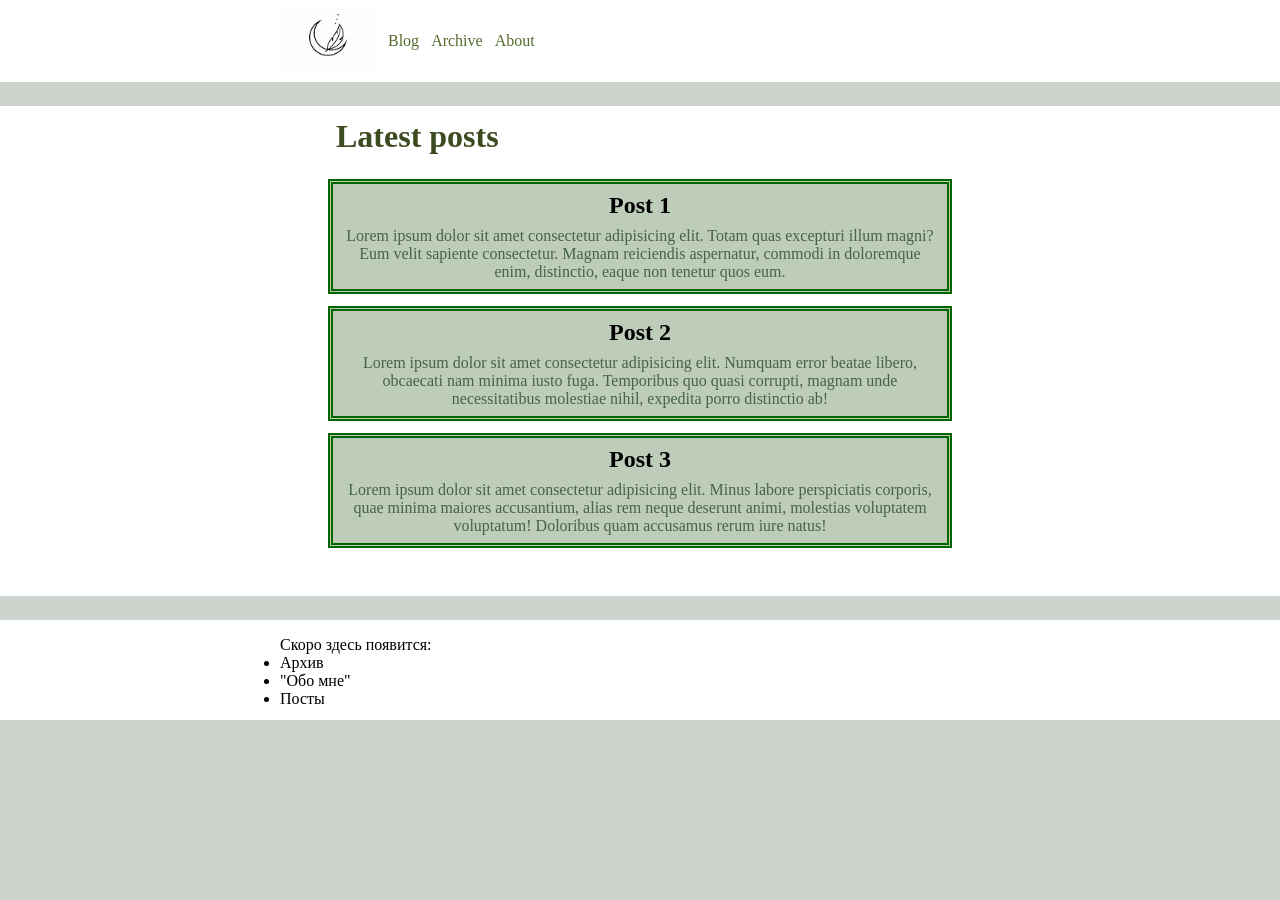
==== index.html @ 6999431d "Add files via upload" ====
<!DOCTYPE html>
<html>

<head>
    <meta charset="UTF-8">
    <meta name="viewport" content="width=device-width, initial-scale=1.0">
    <title>My blog</title>
    <link rel="stylesheet" href="css/style.css">
    <link rel="icon" href="img/html-logo.png"></link>
</head>

<body>
    <header class="header">
        <nav class="nav">
            <div class="container">
                <ul class="nav-links">
                    <li><a href="index.html" class="nav-link"><img src="img/logo.png" alt="logo" class="nav-logo"></a>
                    </li>
                    <li><a href="#blog" class="nav-link">Blog</a></li>
                    <li><a href="archive.html" class="nav-link">Archive</a></li>
                    <li><a href="about.html" class="nav-link">About</a></li>
                </ul>
            </div>
        </nav>
    </header>

    <main class="main">
        <div class="container">
            <h1 class="main-header">Latest posts</h1>

            <div class="latest-posts">
                <div class="post-card" id="post-1">
                    <h3 class="post-header">Post 1</h3>
                    <p class="post-text">Lorem ipsum dolor sit amet consectetur adipisicing elit. Totam quas excepturi
                        illum magni? Eum velit sapiente consectetur. Magnam reiciendis aspernatur, commodi in doloremque
                        enim, distinctio, eaque non tenetur quos eum.</p>
                </div>
                <div class="post-card" id="post-2">
                    <h3 class="post-header">Post 2</h3>
                    <p class="post-text">Lorem ipsum dolor sit amet consectetur adipisicing elit. Numquam error beatae
                        libero, obcaecati nam minima iusto fuga. Temporibus quo quasi corrupti, magnam unde
                        necessitatibus molestiae nihil, expedita porro distinctio ab!</p>
                </div>
                <div class="post-card" id="post-3">
                    <h3 class="post-header">Post 3</h3>
                    <p class="post-text">Lorem ipsum dolor sit amet consectetur adipisicing elit. Minus labore
                        perspiciatis corporis, quae minima maiores accusantium, alias rem neque deserunt animi,
                        molestias voluptatem voluptatum! Doloribus quam accusamus rerum iure natus!</p>
                </div>
            </div>

        </div>
    </main>

    <footer class="footer">
    <div class="container">
        <div class="plans">Скоро здесь появится: 
            <ul>
                <li>Архив</li>
                <li>"Обо мне"</li>
                <li>Посты</li>
            </ul>
        </div>
    </div>
    </footer>
</body>

</html>
---- css/style.css ----
* {
    margin: 0;
    padding: 0;
    box-sizing: border-box;
}

body {
    background-color: rgb(204, 212, 205);
}

.container{
    max-width: 720px;
    margin: auto;
}

.header {
    position: sticky;
    top: 0;
}
.nav{
    background-color: #fff;
    padding: 7px;
}
.nav-links {
    display: flex;
    align-items: center;

    list-style: none;
}
.nav-link {
    color: darkolivegreen;
    text-decoration: none;
    margin-right: 12px;
}
.nav-logo {
    max-width: 96px;
}

.main {
    margin-top: 24px;
    background-color: #fff;
}

.main > .container {
    padding: 12px 24px;
}

.main-header {
    margin-left: 32px;
    color: rgb(59, 75, 31);
}
.latest-posts {
    padding: 24px;
}

.post-card {
    margin: 0px auto 12px;
    background-color: rgb(190, 204, 186);
    padding: 8px;
    border: darkgreen 5px double;
    display: flex;
    flex-direction: column;
    align-items: center;
}
.post-header {
    margin-bottom: 8px;
    font-size: 24px;
}
.post-text {
    display: block;
    text-align: center;
    color: #466449;
    font-size: 16px;
}

.footer{
    background-color: #fff;
    margin-top: 24px;
    padding: 16px 48px 12px;
}
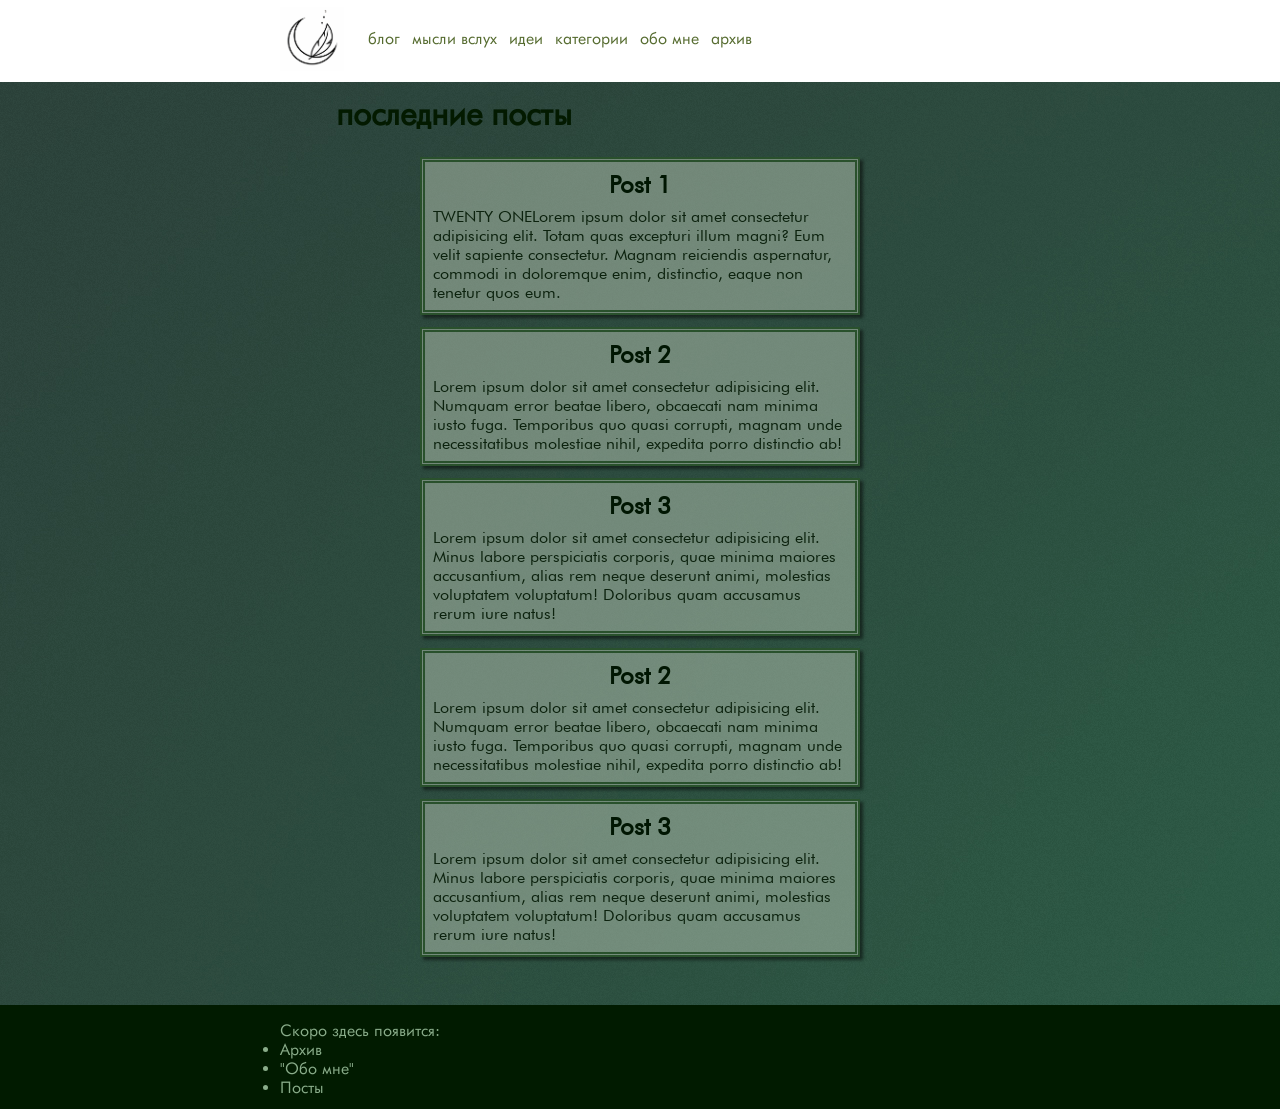
==== commit 420623e7: "Первый коммит: загрузка всех файлов сайта." ====
--- a/index.html
+++ b/index.html
@@ -1,68 +1,61 @@
-<!DOCTYPE html>
-<html>
-
-<head>
-    <meta charset="UTF-8">
-    <meta name="viewport" content="width=device-width, initial-scale=1.0">
-    <title>My blog</title>
-    <link rel="stylesheet" href="css/style.css">
-    <link rel="icon" href="img/html-logo.png"></link>
-</head>
-
-<body>
-    <header class="header">
-        <nav class="nav">
-            <div class="container">
-                <ul class="nav-links">
-                    <li><a href="index.html" class="nav-link"><img src="img/logo.png" alt="logo" class="nav-logo"></a>
-                    </li>
-                    <li><a href="#blog" class="nav-link">Blog</a></li>
-                    <li><a href="archive.html" class="nav-link">Archive</a></li>
-                    <li><a href="about.html" class="nav-link">About</a></li>
-                </ul>
-            </div>
-        </nav>
-    </header>
-
-    <main class="main">
-        <div class="container">
-            <h1 class="main-header">Latest posts</h1>
-
-            <div class="latest-posts">
-                <div class="post-card" id="post-1">
-                    <h3 class="post-header">Post 1</h3>
-                    <p class="post-text">Lorem ipsum dolor sit amet consectetur adipisicing elit. Totam quas excepturi
-                        illum magni? Eum velit sapiente consectetur. Magnam reiciendis aspernatur, commodi in doloremque
-                        enim, distinctio, eaque non tenetur quos eum.</p>
-                </div>
-                <div class="post-card" id="post-2">
-                    <h3 class="post-header">Post 2</h3>
-                    <p class="post-text">Lorem ipsum dolor sit amet consectetur adipisicing elit. Numquam error beatae
-                        libero, obcaecati nam minima iusto fuga. Temporibus quo quasi corrupti, magnam unde
-                        necessitatibus molestiae nihil, expedita porro distinctio ab!</p>
-                </div>
-                <div class="post-card" id="post-3">
-                    <h3 class="post-header">Post 3</h3>
-                    <p class="post-text">Lorem ipsum dolor sit amet consectetur adipisicing elit. Minus labore
-                        perspiciatis corporis, quae minima maiores accusantium, alias rem neque deserunt animi,
-                        molestias voluptatem voluptatum! Doloribus quam accusamus rerum iure natus!</p>
-                </div>
-            </div>
-
-        </div>
-    </main>
-
-    <footer class="footer">
-    <div class="container">
-        <div class="plans">Скоро здесь появится: 
-            <ul>
-                <li>Архив</li>
-                <li>"Обо мне"</li>
-                <li>Посты</li>
-            </ul>
-        </div>
-    </div>
-    </footer>
-</body>
-
+<!DOCTYPE html>
+<html>
+
+<head>
+    <meta charset="UTF-8">
+    <meta name="viewport" content="width=device-width, initial-scale=1.0">
+    <title>блок</title>
+    <script src="js/script.js"></script>
+    <link rel="stylesheet" href="css/style.css">
+    <link rel="icon" href="img/html-logo.png">
+</head>
+
+<body>
+    <div id="header-placeholder" class="header"></div>
+
+    <main class="main">
+        <div class="container">
+            <h1 class="main-header">последние посты</h1>
+            
+            <div class="latest-posts">
+                <div class="post-card" id="post-1">
+                    <h3 class="post-header">Post 1</h3>
+                    <p class="post-text">TWENTY ONELorem ipsum dolor sit amet consectetur adipisicing elit. Totam quas excepturi
+                        illum magni? Eum velit sapiente consectetur. Magnam reiciendis aspernatur, commodi in doloremque
+                        enim, distinctio, eaque non tenetur quos eum.</p>
+                </div>
+                <div class="post-card" id="post-2">
+                    <h3 class="post-header">Post 2</h3>
+                    <p class="post-text">Lorem ipsum dolor sit amet consectetur adipisicing elit. Numquam error beatae
+                        libero, obcaecati nam minima iusto fuga. Temporibus quo quasi corrupti, magnam unde
+                        necessitatibus molestiae nihil, expedita porro distinctio ab!</p>
+                </div>
+                <div class="post-card" id="post-3">
+                    <h3 class="post-header">Post 3</h3>
+                    <p class="post-text">Lorem ipsum dolor sit amet consectetur adipisicing elit. Minus labore
+                        perspiciatis corporis, quae minima maiores accusantium, alias rem neque deserunt animi,
+                        molestias voluptatem voluptatum! Doloribus quam accusamus rerum iure natus!</p>
+                </div>
+                <div class="post-card" id="post-2">
+                    <h3 class="post-header">Post 2</h3>
+                    <p class="post-text">Lorem ipsum dolor sit amet consectetur adipisicing elit. Numquam error beatae
+                        libero, obcaecati nam minima iusto fuga. Temporibus quo quasi corrupti, magnam unde
+                        necessitatibus molestiae nihil, expedita porro distinctio ab!</p>
+                </div>
+                <div class="post-card" id="post-3">
+                    <h3 class="post-header">Post 3</h3>
+                    <p class="post-text">Lorem ipsum dolor sit amet consectetur adipisicing elit. Minus labore
+                        perspiciatis corporis, quae minima maiores accusantium, alias rem neque deserunt animi,
+                        molestias voluptatem voluptatum! Doloribus quam accusamus rerum iure natus!</p>
+                </div>
+            </div>
+
+            
+
+        </div>
+    </main>
+
+    <div id="footer-placeholder"></div>
+</body>
+
 </html>
--- a/css/style.css
+++ b/css/style.css
@@ -1,80 +1,106 @@
-* {
-    margin: 0;
-    padding: 0;
-    box-sizing: border-box;
-}
-
-body {
-    background-color: rgb(204, 212, 205);
-}
-
-.container{
-    max-width: 720px;
-    margin: auto;
-}
-
-.header {
-    position: sticky;
-    top: 0;
-}
-.nav{
-    background-color: #fff;
-    padding: 7px;
-}
-.nav-links {
-    display: flex;
-    align-items: center;
-
-    list-style: none;
-}
-.nav-link {
-    color: darkolivegreen;
-    text-decoration: none;
-    margin-right: 12px;
-}
-.nav-logo {
-    max-width: 96px;
-}
-
-.main {
-    margin-top: 24px;
-    background-color: #fff;
-}
-
-.main > .container {
-    padding: 12px 24px;
-}
-
-.main-header {
-    margin-left: 32px;
-    color: rgb(59, 75, 31);
-}
-.latest-posts {
-    padding: 24px;
-}
-
-.post-card {
-    margin: 0px auto 12px;
-    background-color: rgb(190, 204, 186);
-    padding: 8px;
-    border: darkgreen 5px double;
-    display: flex;
-    flex-direction: column;
-    align-items: center;
-}
-.post-header {
-    margin-bottom: 8px;
-    font-size: 24px;
-}
-.post-text {
-    display: block;
-    text-align: center;
-    color: #466449;
-    font-size: 16px;
-}
-
-.footer{
-    background-color: #fff;
-    margin-top: 24px;
-    padding: 16px 48px 12px;
-}
+@font-face {
+    font-family: 'Futura';
+    src: url('../fonts/futurabkbtrusbyme_book.otf');
+}
+
+* {
+    margin: 0;
+    padding: 0;
+    box-sizing: border-box;
+}
+
+body {
+    background-color: rgb(204, 212, 205);
+    background-image: url("../img/background.jpg");
+    font-family: 'Futura', serif;
+}
+
+.container{
+    max-width: 720px;
+    margin: auto;
+}
+
+.header {
+    position: sticky;
+    top: 0px;
+    background-color: #fff;
+}
+.nav{
+    padding: 7px;
+}
+.nav-links {
+    list-style: none;
+    display: flex;
+    flex-wrap: wrap;
+}
+.nav-wrapper {
+    display: flex;
+    align-items: center;
+    position: relative;
+    flex-wrap: nowrap;
+}
+.nav-link {
+    color: darkolivegreen;
+    text-decoration: none;
+    margin-right: 12px;
+}
+.nav-links > li:first-child{
+    margin-bottom: 5px;
+}
+.nav-logo {
+    max-width: 64px;
+    display: inline;
+    margin-right: 24px;
+}
+
+.main {
+    background-color: #ffffff23;
+    min-height: 80vh;
+}
+
+.main > .container {
+    padding: 12px 24px;
+}
+
+.main-header {
+    margin-left: 32px;
+    color: rgb(3, 26, 0);
+}
+.latest-posts {
+    padding: 24px;
+}
+
+.post-card {
+    max-width: 440px;
+    margin: 0px auto 12px; 
+    background-color: rgba(190, 204, 186, 0.479);
+    padding: 8px;
+    border: rgba(0, 49, 0, 0.637) 5px double;
+    display: flex;
+    flex-direction: column;
+    align-items: center;
+    box-shadow: rgba(0, 0, 0, 0.5) 3px 3px 3px;
+}
+.post-header {
+    color: #001602;
+    margin-bottom: 8px;
+    font-size: 24px;
+}
+.post-text {
+    text-align: left;
+    color: #0c220e;
+    font-size: 16px;
+}
+
+.footer{
+    background-color: #011b00;
+    color: #8aad8a;
+    padding: 16px 48px 12px;
+}
+
+#random-ymir {
+    max-width: 3px;
+    position: absolute;
+    top: 3px;
+    left: 44px;
+}
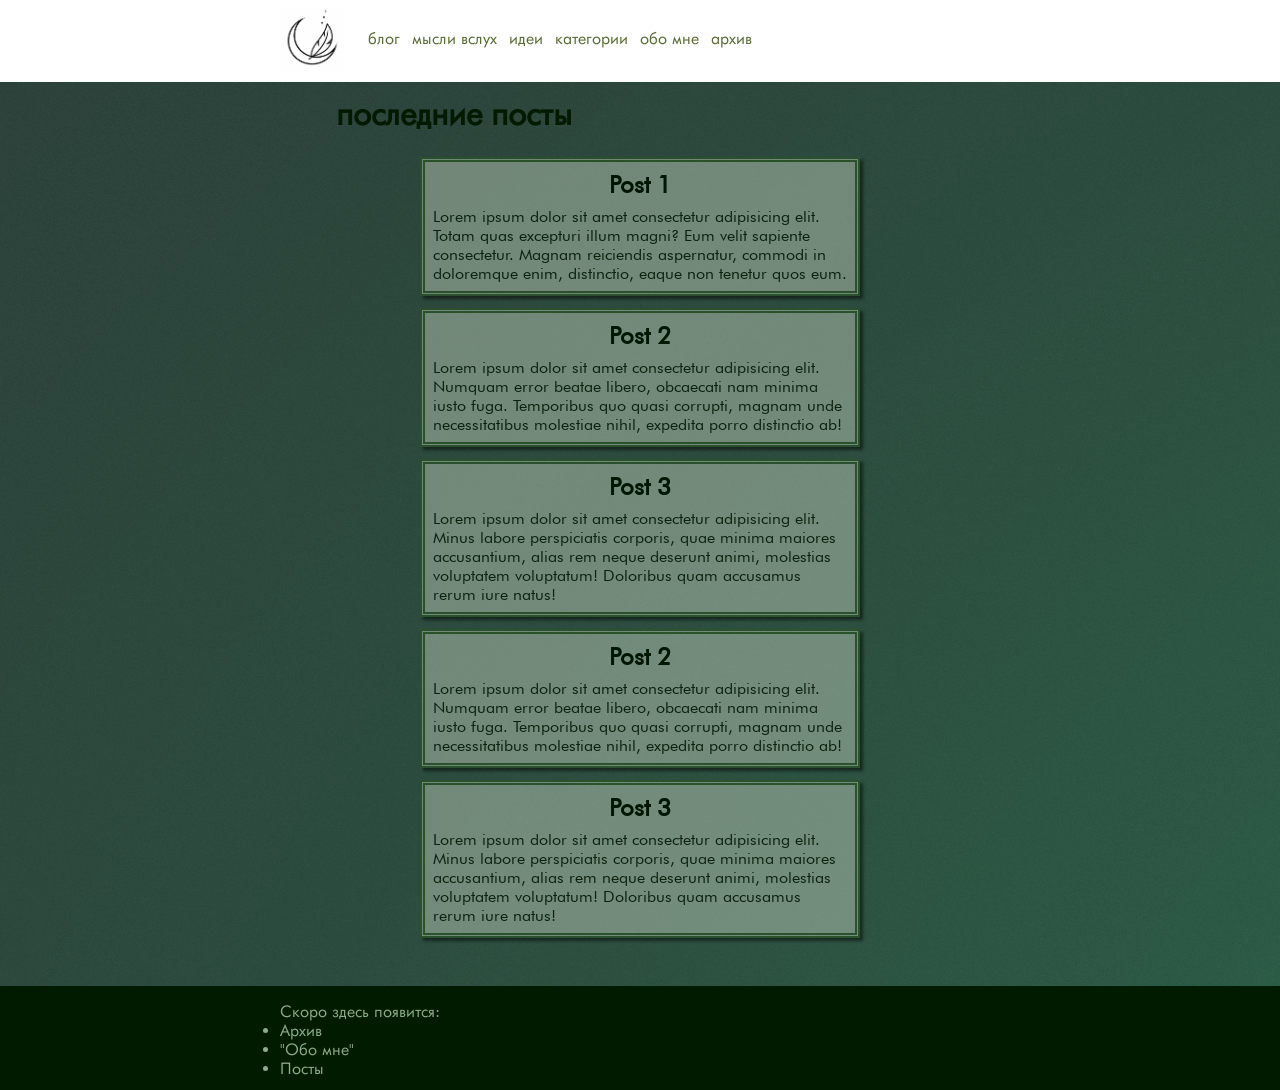
==== commit da66fa05: "пробую сделать обновление через консоль." ====
--- a/index.html
+++ b/index.html
@@ -20,7 +20,7 @@
             <div class="latest-posts">
                 <div class="post-card" id="post-1">
                     <h3 class="post-header">Post 1</h3>
-                    <p class="post-text">TWENTY ONELorem ipsum dolor sit amet consectetur adipisicing elit. Totam quas excepturi
+                    <p class="post-text">Lorem ipsum dolor sit amet consectetur adipisicing elit. Totam quas excepturi
                         illum magni? Eum velit sapiente consectetur. Magnam reiciendis aspernatur, commodi in doloremque
                         enim, distinctio, eaque non tenetur quos eum.</p>
                 </div>
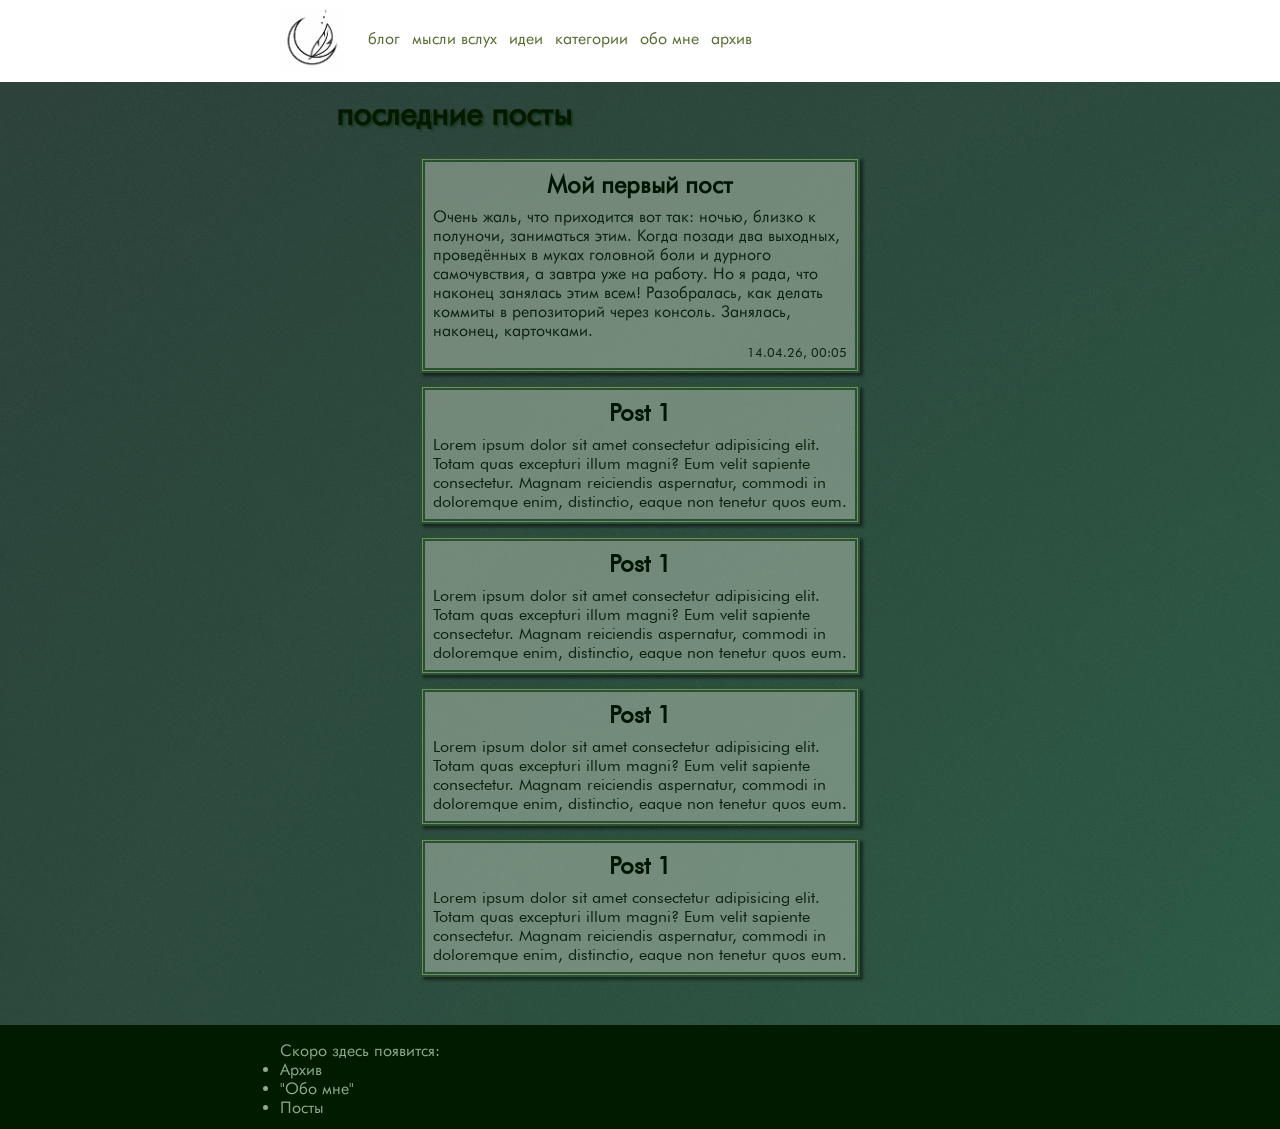
==== commit 7c6e47eb: "обновила карточки." ====
--- a/index.html
+++ b/index.html
@@ -18,36 +18,11 @@
             <h1 class="main-header">последние посты</h1>
             
             <div class="latest-posts">
-                <div class="post-card" id="post-1">
-                    <h3 class="post-header">Post 1</h3>
-                    <p class="post-text">Lorem ipsum dolor sit amet consectetur adipisicing elit. Totam quas excepturi
-                        illum magni? Eum velit sapiente consectetur. Magnam reiciendis aspernatur, commodi in doloremque
-                        enim, distinctio, eaque non tenetur quos eum.</p>
-                </div>
-                <div class="post-card" id="post-2">
-                    <h3 class="post-header">Post 2</h3>
-                    <p class="post-text">Lorem ipsum dolor sit amet consectetur adipisicing elit. Numquam error beatae
-                        libero, obcaecati nam minima iusto fuga. Temporibus quo quasi corrupti, magnam unde
-                        necessitatibus molestiae nihil, expedita porro distinctio ab!</p>
-                </div>
-                <div class="post-card" id="post-3">
-                    <h3 class="post-header">Post 3</h3>
-                    <p class="post-text">Lorem ipsum dolor sit amet consectetur adipisicing elit. Minus labore
-                        perspiciatis corporis, quae minima maiores accusantium, alias rem neque deserunt animi,
-                        molestias voluptatem voluptatum! Doloribus quam accusamus rerum iure natus!</p>
-                </div>
-                <div class="post-card" id="post-2">
-                    <h3 class="post-header">Post 2</h3>
-                    <p class="post-text">Lorem ipsum dolor sit amet consectetur adipisicing elit. Numquam error beatae
-                        libero, obcaecati nam minima iusto fuga. Temporibus quo quasi corrupti, magnam unde
-                        necessitatibus molestiae nihil, expedita porro distinctio ab!</p>
-                </div>
-                <div class="post-card" id="post-3">
-                    <h3 class="post-header">Post 3</h3>
-                    <p class="post-text">Lorem ipsum dolor sit amet consectetur adipisicing elit. Minus labore
-                        perspiciatis corporis, quae minima maiores accusantium, alias rem neque deserunt animi,
-                        molestias voluptatem voluptatum! Doloribus quam accusamus rerum iure natus!</p>
-                </div>
+                <div id="post-1-placeholder"></div>
+                <div id="post-2-placeholder"></div>
+                <div id="post-3-placeholder"></div>
+                <div id="post-4-placeholder"></div>
+                <div id="post-5-placeholder"></div>
             </div>
 
             
--- a/css/style.css
+++ b/css/style.css
@@ -44,6 +44,11 @@
     text-decoration: none;
     margin-right: 12px;
 }
+.nav-link:hover{
+    color: rgb(54, 80, 15);
+    /* text-decoration: underline; */
+    text-shadow: #bdcabe83 1px 1px 1px;
+}
 .nav-links > li:first-child{
     margin-bottom: 5px;
 }
@@ -63,6 +68,7 @@
 }
 
 .main-header {
+    text-shadow: rgba(5, 46, 0, 0.5) 2px 2px 2px;
     margin-left: 32px;
     color: rgb(3, 26, 0);
 }
@@ -91,6 +97,13 @@
     color: #0c220e;
     font-size: 16px;
 }
+.post-data {
+    display: block;
+    text-align: right;
+    font-size: small;
+    margin-top: 4px;
+}
+
 
 .footer{
     background-color: #011b00;
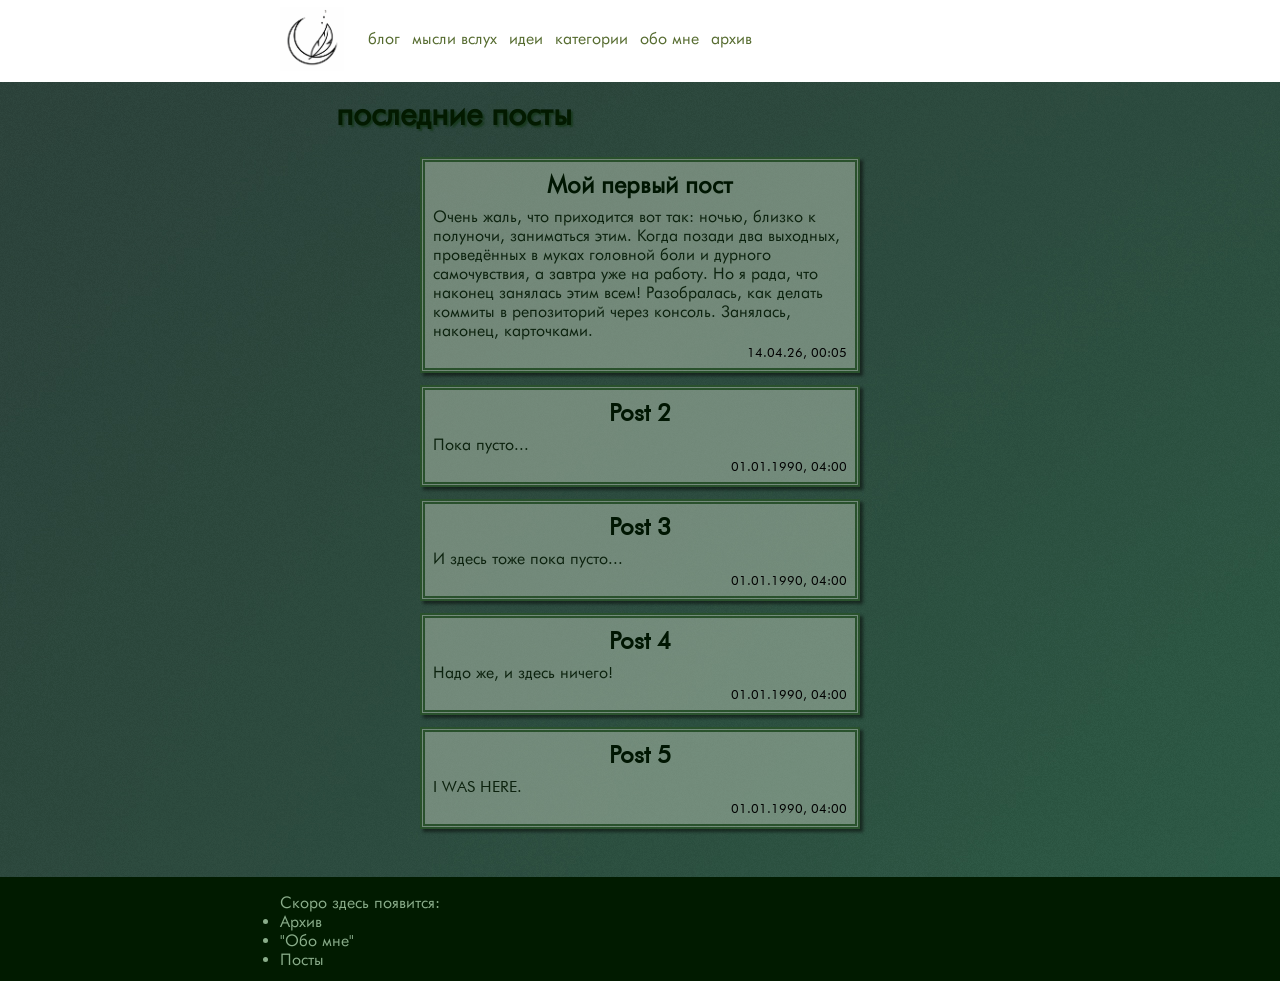
==== commit fa2447cc: "Update index.html обновление настроек прогрузки фонового изображения" ====
--- a/index.html
+++ b/index.html
@@ -7,6 +7,7 @@
     <title>блок</title>
     <script src="js/script.js"></script>
     <link rel="stylesheet" href="css/style.css">
+    <link rel="preload" as="image" href="img/background.jpg">
     <link rel="icon" href="img/html-logo.png">
 </head>
 
@@ -33,4 +34,4 @@
     <div id="footer-placeholder"></div>
 </body>
 
-</html>+</html>
--- a/css/style.css
+++ b/css/style.css
@@ -84,13 +84,13 @@
     border: rgba(0, 49, 0, 0.637) 5px double;
     display: flex;
     flex-direction: column;
-    align-items: center;
     box-shadow: rgba(0, 0, 0, 0.5) 3px 3px 3px;
 }
 .post-header {
     color: #001602;
     margin-bottom: 8px;
     font-size: 24px;
+    text-align: center;
 }
 .post-text {
     text-align: left;
@@ -98,7 +98,6 @@
     font-size: 16px;
 }
 .post-data {
-    display: block;
     text-align: right;
     font-size: small;
     margin-top: 4px;
